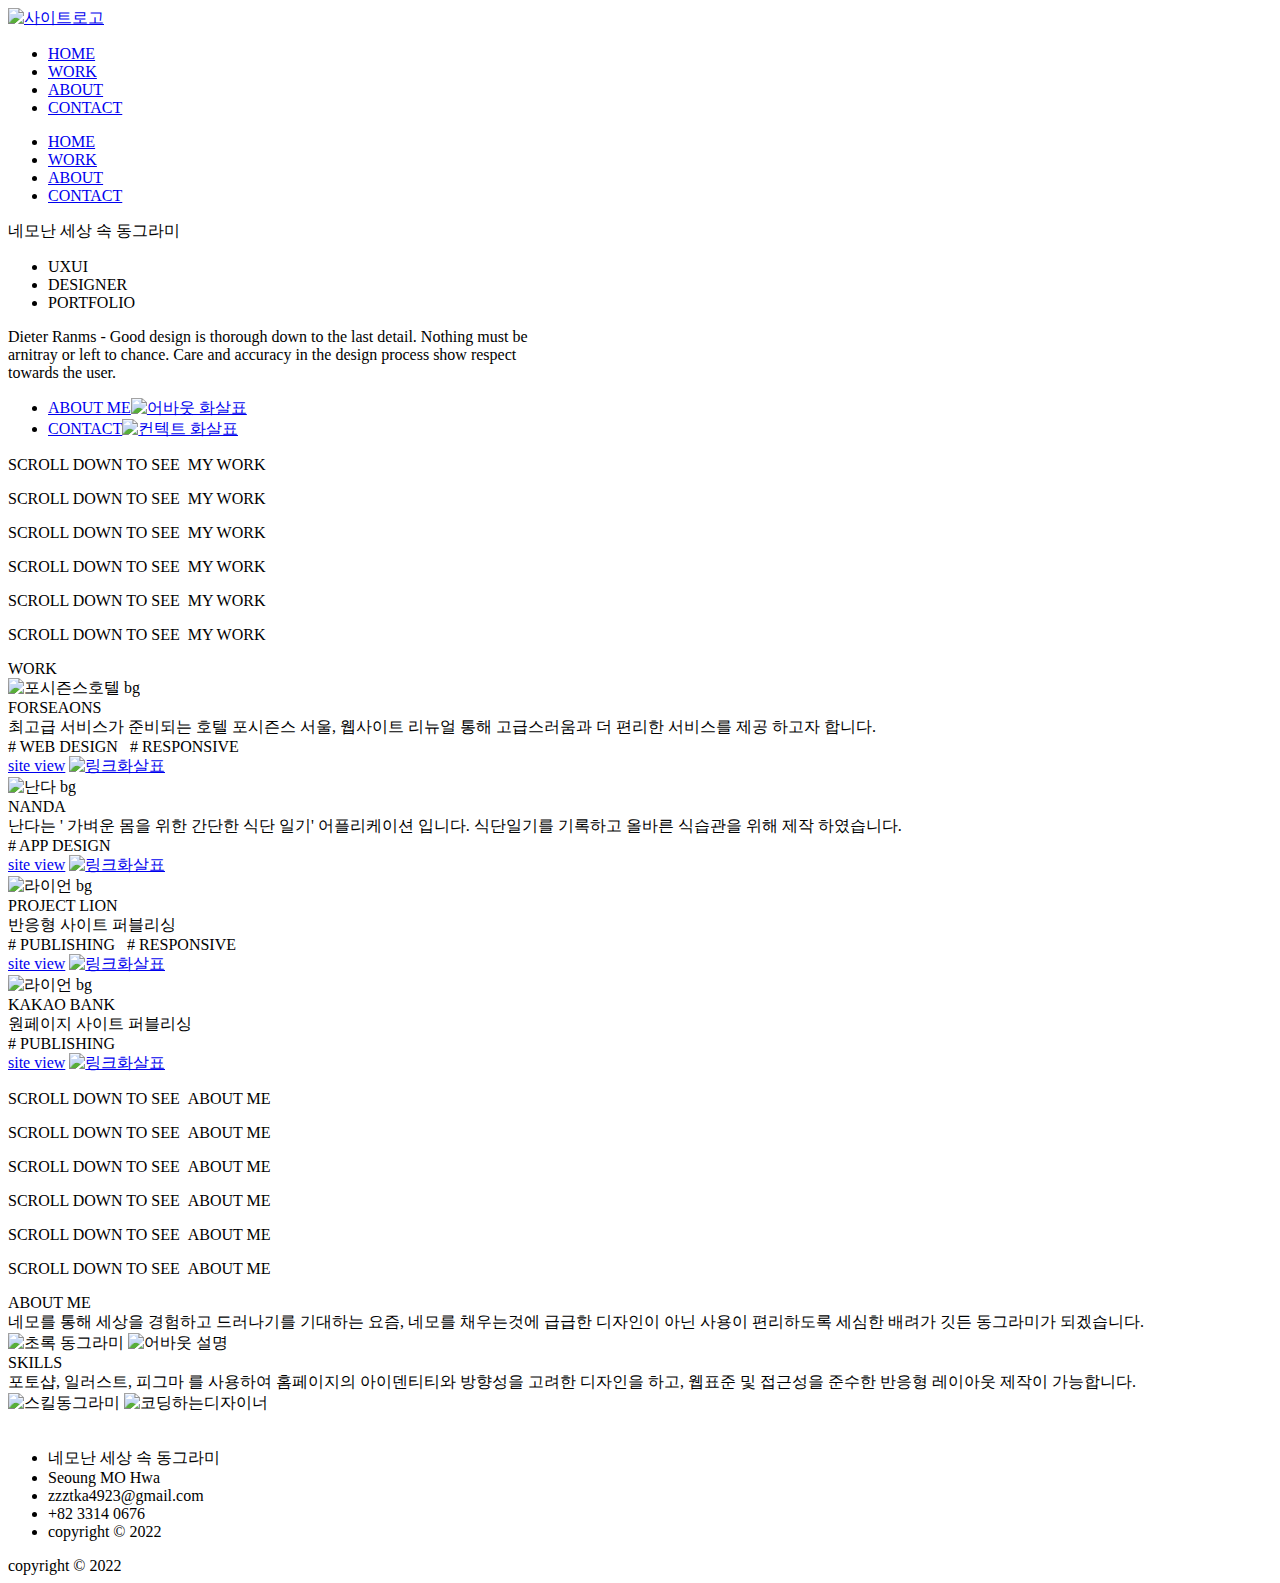
==== docs/index.html @ 21057f74 "Add files via upload" ====
<!DOCTYPE html>
<html lang="KR">
<head>
    <meta charset="UTF-8">
    <meta http-equiv="X-UA-Compatible" content="IE=edge">
    <meta name="viewport" content="width=device-width, initial-scale=1.0">
    <title>MO-HWA</title>
    <link href="https://fonts.googleapis.com/css2?family=Noto+Sans+KR:wght@300;400;700&family=Readex+Pro:wght@100;300;400;500;700&display=swap" rel="stylesheet">
    
    <!-- 제이쿼리 -->
    <script src="https://cdnjs.cloudflare.com/ajax/libs/jquery/3.6.0/jquery.min.js"></script>
    <!-- GSAP   -->
    <script src="https://cdnjs.cloudflare.com/ajax/libs/gsap/3.10.4/gsap.min.js"></script>
    <script src="https://cdnjs.cloudflare.com/ajax/libs/gsap/3.10.4/ScrollTrigger.min.js"></script>
    <link rel="stylesheet" type="text/css" href="/common.css">
    <link rel="stylesheet" type="text/css" href="/mobile.css">
    <link rel="stylesheet" type="text/css" href="/cusor_style.css">
    <link rel="stylesheet" type="text/css" href="/ham_bt.css">
    <script src="/anchor.js" defer></script>
</head>
<body>
    <section class="menu_section">
        <nav class="top_bar">
            <div class="logo"><a href="#"><img src="/img/logo.svg" alt="사이트로고"></a></div>
            <ul>
                <li><a href="#home">HOME</a></li>
                <li><a href="#work">WORK</a></li>
                <li><a href="#about">ABOUT</a></li>
                <li><a href="#contact">CONTACT</a></li>
            </ul>
        </nav>
        <div class="mobile_menu mobile_view">
            <div class="button_container" id="toggle">
                <span class="top"></span>
                <span class="middle"></span>
                <span class="bottom"></span>
            </div>
            <div class="overlay" id="overlay">
                <div class="overlay-menu" id="toggle2">
                  <ul>
                    <li>
                      <a href="#home">HOME</a>
                    </li>
                    <li>
                      <a href="#work">WORK</a>
                    </li>
                    <li>
                      <a href="#about">ABOUT</a>
                    </li>
                    <li>
                      <a href="#contact">CONTACT</a>
                    </li>
                  </ul>
                </div>
            </div>
        </div>
    </section>
    <section class="intro_section" id="home">
        
        <div class="tilte_section">
            <div class="sub_title">네모난 세상 속 동그라미</div>
            <div class="main_title">
                <ul>
                    <li class="stroke">UXUI</li>
                    <li>DESIGNER</li>
                    <li>PORTFOLIO</li>
                </ul>
            </div>
            <div class="main_desc">
                Dieter Ranms - Good design is thorough down to the last detail. Nothing must be<br>arnitray or left to chance. Care and accuracy in the design process show respect<br>towards the user.
            </div>
            <div class="link_section">
                <ul>
                    <li><a href="#about">ABOUT ME</a><a href="#about"><img src="/img/link_arrow.svg" alt="어바웃 화살표"></a></li>
                    <li><a href="#contact">CONTACT</a><a href="#contact"><img src="/img/link_arrow.svg" alt="컨텍트 화살표"></a></li>
                </ul>
            </div>
            <div class="circle"></div>
        </div>
      
    </section>
    <div class="scroll_section marquee ">
        <div class="marquee__group">
            <p>SCROLL DOWN TO SEE &nbsp;<span>MY WORK</span></p> 
            <p aria-hidden="true">SCROLL DOWN TO SEE &nbsp;<span>MY WORK</span></p>
            <p aria-hidden="true">SCROLL DOWN TO SEE &nbsp;<span>MY WORK</span></p>
        </div>
        <div class="marquee__group">
            <p>SCROLL DOWN TO SEE &nbsp;<span>MY WORK</span></p> 
            <p>SCROLL DOWN TO SEE &nbsp;<span>MY WORK</span></p>
            <p>SCROLL DOWN TO SEE &nbsp;<span>MY WORK</span></p>
        </div>
        <!-- <div class="mobile_view">SCROLL DOWN TO SEE &nbsp;<span>MY WORK</span></div> -->
        
    </div>
    <section class="intro_section2 work_items_section" id="work">
            <div class="work_item">
                <div class="content_tilte_section">
                    WORK
                </div>
                <img src="/img/hotel_bg.png" alt="포시즌스호텔 bg">
                <div class="info_box">
                    <div class="item_info">
                        <div class="rc_title">
                            FORSEAONS
                        </div>
                        <div class="rc_desc">
                            <span>최고급 서비스가 준비되는  호텔 포시즌스 서울, 웹사이트 리뉴얼 통해</span>
                            <span>고급스러움과 더 편리한 서비스를 제공 하고자 합니다.</span>
                        </div>
                        <div class="rc_tag">
                            <span># WEB DESIGN &nbsp; # RESPONSIVE</span>
                            
                        </div>
                    </div>
                    <div class="link_button">
                        <a href="#"  target="_blank">site view</a>
                        <a href="#"  target="_blank"><img src="/img/work_link_arrow.svg" alt="링크화살표"></a>
                    </div>
                </div>

                
            </div>
            <div class="work_item">
                <img src="/img/nanda_bg.jpg" alt="난다 bg">
                <div class="info_box">
                    <div class="item_info">
                        <div class="rc_title">
                            NANDA
                        </div>
                        <div class="rc_desc">
                            <span>난다는 ' 가벼운 몸을 위한 간단한 식단 일기' 어플리케이션 입니다.</span>
                            <span> 식단일기를 기록하고 올바른 식습관을 위해 제작 하였습니다.</span>
                        </div>
                        <div class="rc_tag">
                            <span># APP DESIGN</span>
                            
                        </div>
                    </div>
                    <div class="link_button">
                        <a href="https://nanda.zzztka.site/" target="_blank">site view</a>
                        <a href="https://nanda.zzztka.site/" target="_blank"><img src="/img/work_link_arrow.svg" alt="링크화살표"></a>
                    </div>
                </div>

                
            </div>
            <div class="work_item small_item samll_right">
                <img src="/img/item_3.png" alt="라이언 bg">
                <div class="info_box">
                    <div class="item_info">
                        <div class="rc_title">
                            PROJECT LION 
                        </div>
                        <div class="rc_desc">
                            <span>반응형 사이트 퍼블리싱</span>
                        </div>
                        <div class="rc_tag">
                            <span># PUBLISHING &nbsp; # RESPONSIVE</span>
                            
                        </div>
                    </div>
                    <div class="link_button">
                        <a href="https://seoungmohwa.github.io/lion/" target="_blank">site view</a>
                        <a href="https://seoungmohwa.github.io/lion/" target="_blank" ><img src="/img/work_link_arrow.svg" alt="링크화살표"></a>
                    </div>
                </div>

                
            </div>
            <div class="work_item small_item">
                <img src="/img/item_4.png" alt="라이언 bg">
                <div class="info_box">
                    <div class="item_info">
                        <div class="rc_title">
                            KAKAO BANK 
                        </div>
                        <div class="rc_desc">
                            <span>원페이지 사이트 퍼블리싱</span>
                        </div>
                        <div class="rc_tag">
                            <span># PUBLISHING</span>
                            
                        </div>
                    </div>
                    <div class="link_button">
                        <a href="https://seoungmohwa.github.io/portfolio-onepage-publishing/" target="_blank">site view</a>
                        <a href="https://seoungmohwa.github.io/portfolio-onepage-publishing/" target="_blank"><img src="/img/work_link_arrow.svg" alt="링크화살표"></a>
                    </div>
                </div>

                
            </div>
            
        </div>
    </section>
    <div class="scroll_section marquee ">
        <div class="marquee__group">
            <p>SCROLL DOWN TO SEE &nbsp;<span>ABOUT ME</span></p> 
            <p aria-hidden="true">SCROLL DOWN TO SEE &nbsp;<span>ABOUT ME</span></p>
            <p aria-hidden="true">SCROLL DOWN TO SEE &nbsp;<span>ABOUT ME</span></p>
        </div>
        <div class="marquee__group">
            <p>SCROLL DOWN TO SEE &nbsp;<span>ABOUT ME</span></p> 
            <p>SCROLL DOWN TO SEE &nbsp;<span>ABOUT ME</span></p>
            <p>SCROLL DOWN TO SEE &nbsp;<span>ABOUT ME</span></p>
        </div>
        <!-- <div class="mobile_view">SCROLL DOWN TO SEE &nbsp;<span>MY WORK</span></div> -->
        
    </div>
  
    <section class="intro_section3" id="about">
        <div class="about_item">
            <div class="content_tilte_section">
                ABOUT ME
            </div>
            <div class="desc_section">
                <span>네모를 통해 세상을 경험하고 드러나기를 기대하는 요즘,</span>
                <span>네모를 채우는것에 급급한 디자인이 아닌 사용이 편리하도록</span>
                <span>세심한 배려가 깃든 동그라미가 되겠습니다.<span>
            </div>
            <div class="img_section">
                <img src="/img/about_circle.png" alt="초록 동그라미">
                <img class="mobile_hide" src="/img/about_circle2.png" alt="어바웃 설명">
            </div>

        </div>
        <div class="about_item">
            <div class="content_tilte_section">
                SKILLS
            </div>
            <div class="desc_section">
                <span>포토샵, 일러스트, 피그마 를 사용하여 홈페이지의 아이덴티티와</span>
                <span>방향성을 고려한 디자인을 하고, 웹표준 및 접근성을 준수한</span>
                <span>반응형 레이아웃 제작이 가능합니다.<span>
            </div>
            <div class="img_section skills_img">
                <img src="/img/skills_circle.png" alt="스킬동그라미">
                <img class="mobile_hide" src="/img/skills_circle2.png" alt="코딩하는디자이너">
            </div>

        </div>
    </section>

    <footer>
        <section class="desc" id="contact">
            <img src="/img/logo_white.png" alt="">
            <ul class="contact_section">
                    <li>네모난 세상 속 동그라미</li>
                    <li>Seoung MO Hwa</li>
                    <li class="mail">zzztka<span>4923</span>@gmail.com</li>
                    <li class="tel">+82 3314 0676</li>
                    <li class="copyright_section mobile_view">copyright © <span>2022</span></li>
            </ul>
            <div class="copyright_section mobile_hide">
                copyright © <span>2022</span>
            </div>
        </section>
        
    </footer>


    

</body>
</html>
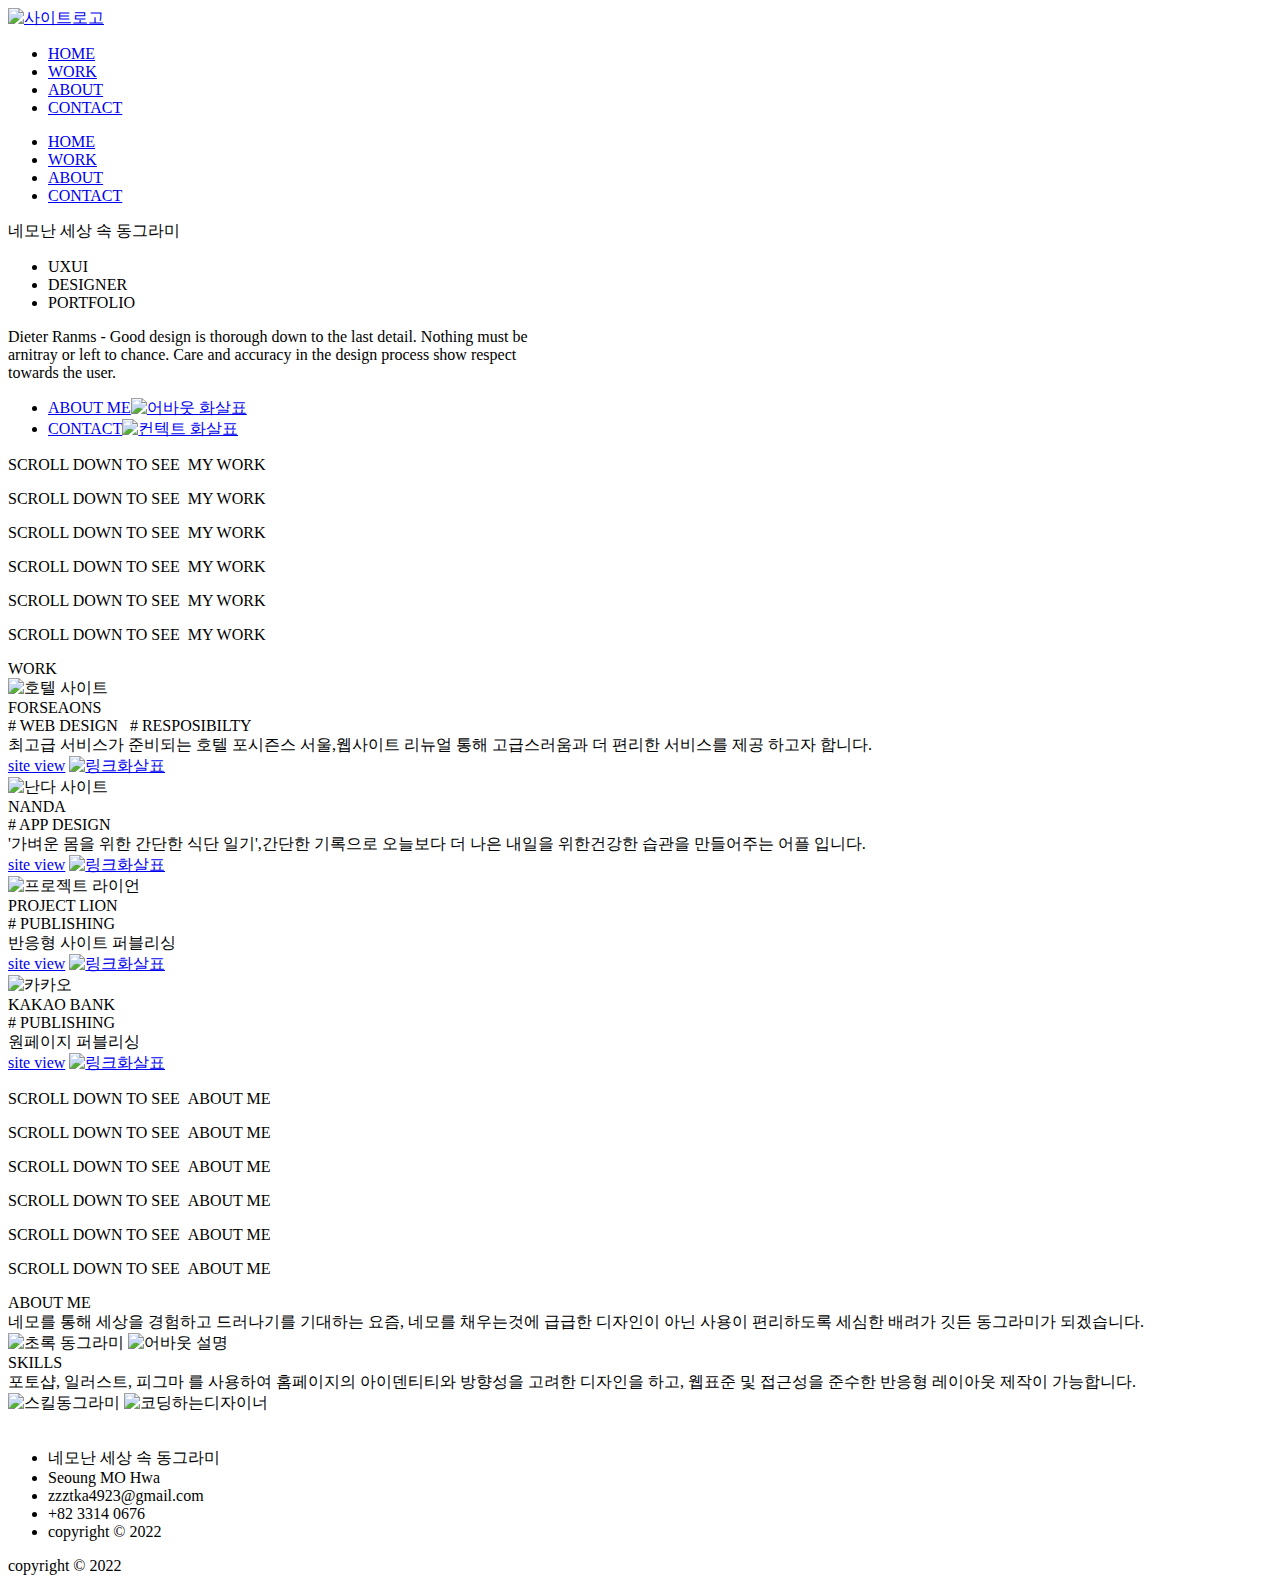
==== commit b1070a48: "Add files via upload" ====
--- a/docs/index.html
+++ b/docs/index.html
@@ -1,266 +1,282 @@
 <!DOCTYPE html>
 <html lang="KR">
+
 <head>
-    <meta charset="UTF-8">
-    <meta http-equiv="X-UA-Compatible" content="IE=edge">
-    <meta name="viewport" content="width=device-width, initial-scale=1.0">
-    <title>MO-HWA</title>
-    <link href="https://fonts.googleapis.com/css2?family=Noto+Sans+KR:wght@300;400;700&family=Readex+Pro:wght@100;300;400;500;700&display=swap" rel="stylesheet">
-    
-    <!-- 제이쿼리 -->
-    <script src="https://cdnjs.cloudflare.com/ajax/libs/jquery/3.6.0/jquery.min.js"></script>
-    <!-- GSAP   -->
-    <script src="https://cdnjs.cloudflare.com/ajax/libs/gsap/3.10.4/gsap.min.js"></script>
-    <script src="https://cdnjs.cloudflare.com/ajax/libs/gsap/3.10.4/ScrollTrigger.min.js"></script>
-    <link rel="stylesheet" type="text/css" href="/common.css">
-    <link rel="stylesheet" type="text/css" href="/mobile.css">
-    <link rel="stylesheet" type="text/css" href="/cusor_style.css">
-    <link rel="stylesheet" type="text/css" href="/ham_bt.css">
-    <script src="/anchor.js" defer></script>
+  <meta charset="UTF-8">
+  <meta http-equiv="X-UA-Compatible" content="IE=edge">
+  <meta name="viewport" content="width=device-width, initial-scale=1.0">
+  <title>MO-HWA</title>
+  <link
+    href="https://fonts.googleapis.com/css2?family=Noto+Sans+KR:wght@300;400;700&family=Readex+Pro:wght@100;300;400;500;700&display=swap"
+    rel="stylesheet">
+
+  <!-- 제이쿼리 -->
+  <script src="https://cdnjs.cloudflare.com/ajax/libs/jquery/3.6.0/jquery.min.js"></script>
+  <!-- GSAP   -->
+  <script src="https://cdnjs.cloudflare.com/ajax/libs/gsap/3.10.4/gsap.min.js"></script>
+  <script src="https://cdnjs.cloudflare.com/ajax/libs/gsap/3.10.4/ScrollTrigger.min.js"></script>
+  <link rel="stylesheet" type="text/css" href="/common.css">
+  <link rel="stylesheet" type="text/css" href="/mobile.css">
+  <link rel="stylesheet" type="text/css" href="/ham_bt.css">
+  <script src="/common.js" defer></script>
 </head>
+
 <body>
-    <section class="menu_section">
-        <nav class="top_bar">
-            <div class="logo"><a href="#"><img src="/img/logo.svg" alt="사이트로고"></a></div>
-            <ul>
-                <li><a href="#home">HOME</a></li>
-                <li><a href="#work">WORK</a></li>
-                <li><a href="#about">ABOUT</a></li>
-                <li><a href="#contact">CONTACT</a></li>
-            </ul>
-        </nav>
-        <div class="mobile_menu mobile_view">
-            <div class="button_container" id="toggle">
-                <span class="top"></span>
-                <span class="middle"></span>
-                <span class="bottom"></span>
-            </div>
-            <div class="overlay" id="overlay">
-                <div class="overlay-menu" id="toggle2">
-                  <ul>
-                    <li>
-                      <a href="#home">HOME</a>
-                    </li>
-                    <li>
-                      <a href="#work">WORK</a>
-                    </li>
-                    <li>
-                      <a href="#about">ABOUT</a>
-                    </li>
-                    <li>
-                      <a href="#contact">CONTACT</a>
-                    </li>
-                  </ul>
-                </div>
-            </div>
-        </div>
+  <section class="menu_section">
+    <nav class="top_bar">
+      <div class="logo"><a href="#"><img src="/img/logo.svg" alt="사이트로고"></a></div>
+      <ul class="mobile_hidden">
+        <li><a href="#home">HOME</a></li>
+        <li><a href="#work">WORK</a></li>
+        <li><a href="#about">ABOUT</a></li>
+        <li><a href="#contact">CONTACT</a></li>
+      </ul>
+    </nav>
+    <div class="mobile_menu mobile_view">
+      <div class="button_container" id="toggle">
+        <span class="top"></span>
+        <span class="middle"></span>
+        <span class="bottom"></span>
+      </div>
+      <div class="overlay" id="overlay">
+        <div class="overlay-menu" id="toggle2">
+          <ul>
+            <li>
+              <a href="#home">HOME</a>
+            </li>
+            <li>
+              <a href="#work">WORK</a>
+            </li>
+            <li>
+              <a href="#about">ABOUT</a>
+            </li>
+            <li>
+              <a href="#contact">CONTACT</a>
+            </li>
+          </ul>
+        </div>
+      </div>
+    </div>
+  </section>
+  <section class="intro_section" id="home">
+
+    <div class="tilte_section">
+      <div class="sub_title">네모난 세상 속 동그라미</div>
+      <div class="main_title">
+        <ul>
+          <li class="stroke">UXUI</li>
+          <li>DESIGNER</li>
+          <li>PORTFOLIO</li>
+        </ul>
+      </div>
+      <div class="main_desc mobile_hidden">
+        Dieter Ranms - Good design is thorough down to the last detail. Nothing must be<br>arnitray or left to chance.
+        Care and accuracy in the design process show respect<br>towards the user.
+      </div>
+      <div class="link_section mobile_hidden">
+        <ul>
+          <li><a href="#about">ABOUT ME</a><a href="#about"><img src="/img/link_arrow.svg" alt="어바웃 화살표"></a></li>
+          <li><a href="#contact">CONTACT</a><a href="#contact"><img src="/img/link_arrow.svg" alt="컨텍트 화살표"></a></li>
+        </ul>
+      </div>
+      <div class="circle mobile_hidden"></div>
+    </div>
+
+  </section>
+  <div class="scroll_section marquee ">
+    <div class="marquee__group">
+      <p>SCROLL DOWN TO SEE &nbsp;<span>MY WORK</span></p>
+      <p aria-hidden="true">SCROLL DOWN TO SEE &nbsp;<span>MY WORK</span></p>
+      <p aria-hidden="true">SCROLL DOWN TO SEE &nbsp;<span>MY WORK</span></p>
+    </div>
+    <div class="marquee__group">
+      <p>SCROLL DOWN TO SEE &nbsp;<span>MY WORK</span></p>
+      <p>SCROLL DOWN TO SEE &nbsp;<span>MY WORK</span></p>
+      <p>SCROLL DOWN TO SEE &nbsp;<span>MY WORK</span></p>
+    </div>
+    <!-- <div class="mobile_view">SCROLL DOWN TO SEE &nbsp;<span>MY WORK</span></div> -->
+
+  </div>
+  <section class="intro_section2 work_items_section" id="work">
+    <div class="content_tilte_section">
+      WORK
+    </div>
+    <div class="work_item work_1_section">
+
+      <div class="item item_1">
+        <div class="item_img_section">
+          <img src="/img/work_hotel.png" alt="호텔 사이트">
+        </div>
+
+        <div class="info_box">
+          <div class="item_title">FORSEAONS</div>
+          <div class="item_desc_section">
+            <div class="i_tag">
+              # WEB DESIGN &nbsp; # RESPOSIBILTY
+            </div>
+            <div class="item_desc">
+              최고급 서비스가 준비되는 호텔 포시즌스 서울,<span class="i_far">웹사이트 리뉴얼 통해 고급스러움과 더 편리한 </span>서비스를 제공 하고자 합니다.
+            </div>
+
+          </div>
+
+          <div class="link_button">
+            <a href="http://re_four.zzztka.site/" target="_blank">site view</a>
+            <a href="http://re_four.zzztka.site/" target="_blank"><img src="/img/link_arrow.png" alt="링크화살표"></a>
+          </div>
+        </div>
+      </div>
+
+    </div>
+    <div class="work_item work_2_section">
+      <div class="item item_2">
+        <div class="item_img_section">
+          <img src="/img/work_nanda.png" alt="난다 사이트">
+        </div>
+
+        <div class="info_box">
+          <div class="item_title">NANDA</div>
+          <div class="item_desc_section">
+            <div class="i_tag">
+              # APP DESIGN
+            </div>
+            <div class="item_desc">
+              '가벼운 몸을 위한 간단한 식단 일기',<span class="i_far">간단한 기록으로 오늘보다 더 나은 내일을 위한</span>건강한 습관을 만들어주는 어플 입니다.
+            </div>
+
+          </div>
+
+          <div class="link_button">
+            <a href="https://nanda.zzztka.site/" target="_blank">site view</a>
+            <a href="https://nanda.zzztka.site/" target="_blank"><img src="/img/link_arrow.png" alt="링크화살표"></a>
+          </div>
+        </div>
+      </div>
+
+    </div>
+    <div class="work_item work_3_section">
+      <div class="item item_3">
+        <div class="item_img_section">
+          <img src="/img/work_lion.png" alt="프로젝트 라이언">
+        </div>
+
+        <div class="info_box">
+          <div class="item_title">PROJECT LION</div>
+          <div class="item_desc_section">
+            <div class="i_tag">
+              # PUBLISHING
+            </div>
+            <div class="item_desc">
+              반응형 사이트 퍼블리싱
+            </div>
+
+          </div>
+
+          <div class="link_button">
+            <a href="https://seoungmohwa.github.io/lion/" target="_blank">site view</a>
+            <a href="https://seoungmohwa.github.io/lion/" target="_blank"><img src="/img/link_arrow.png"
+                alt="링크화살표"></a>
+          </div>
+        </div>
+      </div>
+
+    </div>
+    <div class="work_item work_4_section">
+      <div class="item item_4">
+        <div class="item_img_section">
+          <img src="/img/work_kakao.png" alt="카카오">
+        </div>
+
+        <div class="info_box">
+          <div class="item_title">KAKAO BANK</div>
+          <div class="item_desc_section">
+            <div class="i_tag">
+              # PUBLISHING
+            </div>
+            <div class="item_desc">
+              원페이지 퍼블리싱
+            </div>
+
+          </div>
+
+          <div class="link_button">
+            <a href="https://seoungmohwa.github.io/portfolio-onepage-publishing/" target="_blank">site view</a>
+            <a href="https://seoungmohwa.github.io/portfolio-onepage-publishing/" target="_blank"><img
+                src="/img/link_arrow.png" alt="링크화살표"></a>
+          </div>
+        </div>
+      </div>
+
+    </div>
+
+
+    </div>
+  </section>
+  <div class="scroll_section marquee ">
+    <div class="marquee__group">
+      <p>SCROLL DOWN TO SEE &nbsp;<span>ABOUT ME</span></p>
+      <p aria-hidden="true">SCROLL DOWN TO SEE &nbsp;<span>ABOUT ME</span></p>
+      <p aria-hidden="true">SCROLL DOWN TO SEE &nbsp;<span>ABOUT ME</span></p>
+    </div>
+    <div class="marquee__group">
+      <p>SCROLL DOWN TO SEE &nbsp;<span>ABOUT ME</span></p>
+      <p>SCROLL DOWN TO SEE &nbsp;<span>ABOUT ME</span></p>
+      <p>SCROLL DOWN TO SEE &nbsp;<span>ABOUT ME</span></p>
+    </div>
+    <!-- <div class="mobile_view">SCROLL DOWN TO SEE &nbsp;<span>MY WORK</span></div> -->
+
+  </div>
+
+  <section class="intro_section3" id="about">
+    <div class="about_item">
+      <div class="content_tilte_section">
+        ABOUT ME
+      </div>
+      <div class="desc_section">
+        <span>네모를 통해 세상을 경험하고 드러나기를 기대하는 요즘,</span>
+        <span>네모를 채우는것에 급급한 디자인이 아닌 사용이 편리하도록</span>
+        <span>세심한 배려가 깃든 동그라미가 되겠습니다.<span>
+      </div>
+      <div class="img_section">
+        <img src="/img/about_circle.png" alt="초록 동그라미">
+        <img class="mobile_hidden" src="/img/about_circle2.png" alt="어바웃 설명">
+      </div>
+
+    </div>
+    <div class="about_item">
+      <div class="content_tilte_section">
+        SKILLS
+      </div>
+      <div class="desc_section">
+        <span>포토샵, 일러스트, 피그마 를 사용하여 홈페이지의 아이덴티티와</span>
+        <span>방향성을 고려한 디자인을 하고, 웹표준 및 접근성을 준수한</span>
+        <span>반응형 레이아웃 제작이 가능합니다.<span>
+      </div>
+      <div class="img_section skills_img">
+        <img src="/img/skills_circle.png" alt="스킬동그라미">
+        <img class="mobile_hidden" src="/img/skills_circle2.png" alt="코딩하는디자이너">
+      </div>
+
+    </div>
+  </section>
+
+  <footer>
+    <section class="desc" id="contact">
+      <img src="/img/logo_white.png" alt="">
+      <ul class="contact_section">
+        <li>네모난 세상 속 동그라미</li>
+        <li>Seoung MO Hwa</li>
+        <li class="mail">zzztka<span>4923</span>@gmail.com</li>
+        <li class="tel">+82 3314 0676</li>
+        <li class="copyright_section mobile_view">copyright © <span>2022</span></li>
+      </ul>
+      <div class="copyright_section mobile_hidden">
+        copyright © <span>2022</span>
+      </div>
     </section>
-    <section class="intro_section" id="home">
-        
-        <div class="tilte_section">
-            <div class="sub_title">네모난 세상 속 동그라미</div>
-            <div class="main_title">
-                <ul>
-                    <li class="stroke">UXUI</li>
-                    <li>DESIGNER</li>
-                    <li>PORTFOLIO</li>
-                </ul>
-            </div>
-            <div class="main_desc">
-                Dieter Ranms - Good design is thorough down to the last detail. Nothing must be<br>arnitray or left to chance. Care and accuracy in the design process show respect<br>towards the user.
-            </div>
-            <div class="link_section">
-                <ul>
-                    <li><a href="#about">ABOUT ME</a><a href="#about"><img src="/img/link_arrow.svg" alt="어바웃 화살표"></a></li>
-                    <li><a href="#contact">CONTACT</a><a href="#contact"><img src="/img/link_arrow.svg" alt="컨텍트 화살표"></a></li>
-                </ul>
-            </div>
-            <div class="circle"></div>
-        </div>
-      
-    </section>
-    <div class="scroll_section marquee ">
-        <div class="marquee__group">
-            <p>SCROLL DOWN TO SEE &nbsp;<span>MY WORK</span></p> 
-            <p aria-hidden="true">SCROLL DOWN TO SEE &nbsp;<span>MY WORK</span></p>
-            <p aria-hidden="true">SCROLL DOWN TO SEE &nbsp;<span>MY WORK</span></p>
-        </div>
-        <div class="marquee__group">
-            <p>SCROLL DOWN TO SEE &nbsp;<span>MY WORK</span></p> 
-            <p>SCROLL DOWN TO SEE &nbsp;<span>MY WORK</span></p>
-            <p>SCROLL DOWN TO SEE &nbsp;<span>MY WORK</span></p>
-        </div>
-        <!-- <div class="mobile_view">SCROLL DOWN TO SEE &nbsp;<span>MY WORK</span></div> -->
-        
-    </div>
-    <section class="intro_section2 work_items_section" id="work">
-            <div class="work_item">
-                <div class="content_tilte_section">
-                    WORK
-                </div>
-                <img src="/img/hotel_bg.png" alt="포시즌스호텔 bg">
-                <div class="info_box">
-                    <div class="item_info">
-                        <div class="rc_title">
-                            FORSEAONS
-                        </div>
-                        <div class="rc_desc">
-                            <span>최고급 서비스가 준비되는  호텔 포시즌스 서울, 웹사이트 리뉴얼 통해</span>
-                            <span>고급스러움과 더 편리한 서비스를 제공 하고자 합니다.</span>
-                        </div>
-                        <div class="rc_tag">
-                            <span># WEB DESIGN &nbsp; # RESPONSIVE</span>
-                            
-                        </div>
-                    </div>
-                    <div class="link_button">
-                        <a href="#"  target="_blank">site view</a>
-                        <a href="#"  target="_blank"><img src="/img/work_link_arrow.svg" alt="링크화살표"></a>
-                    </div>
-                </div>
-
-                
-            </div>
-            <div class="work_item">
-                <img src="/img/nanda_bg.jpg" alt="난다 bg">
-                <div class="info_box">
-                    <div class="item_info">
-                        <div class="rc_title">
-                            NANDA
-                        </div>
-                        <div class="rc_desc">
-                            <span>난다는 ' 가벼운 몸을 위한 간단한 식단 일기' 어플리케이션 입니다.</span>
-                            <span> 식단일기를 기록하고 올바른 식습관을 위해 제작 하였습니다.</span>
-                        </div>
-                        <div class="rc_tag">
-                            <span># APP DESIGN</span>
-                            
-                        </div>
-                    </div>
-                    <div class="link_button">
-                        <a href="https://nanda.zzztka.site/" target="_blank">site view</a>
-                        <a href="https://nanda.zzztka.site/" target="_blank"><img src="/img/work_link_arrow.svg" alt="링크화살표"></a>
-                    </div>
-                </div>
-
-                
-            </div>
-            <div class="work_item small_item samll_right">
-                <img src="/img/item_3.png" alt="라이언 bg">
-                <div class="info_box">
-                    <div class="item_info">
-                        <div class="rc_title">
-                            PROJECT LION 
-                        </div>
-                        <div class="rc_desc">
-                            <span>반응형 사이트 퍼블리싱</span>
-                        </div>
-                        <div class="rc_tag">
-                            <span># PUBLISHING &nbsp; # RESPONSIVE</span>
-                            
-                        </div>
-                    </div>
-                    <div class="link_button">
-                        <a href="https://seoungmohwa.github.io/lion/" target="_blank">site view</a>
-                        <a href="https://seoungmohwa.github.io/lion/" target="_blank" ><img src="/img/work_link_arrow.svg" alt="링크화살표"></a>
-                    </div>
-                </div>
-
-                
-            </div>
-            <div class="work_item small_item">
-                <img src="/img/item_4.png" alt="라이언 bg">
-                <div class="info_box">
-                    <div class="item_info">
-                        <div class="rc_title">
-                            KAKAO BANK 
-                        </div>
-                        <div class="rc_desc">
-                            <span>원페이지 사이트 퍼블리싱</span>
-                        </div>
-                        <div class="rc_tag">
-                            <span># PUBLISHING</span>
-                            
-                        </div>
-                    </div>
-                    <div class="link_button">
-                        <a href="https://seoungmohwa.github.io/portfolio-onepage-publishing/" target="_blank">site view</a>
-                        <a href="https://seoungmohwa.github.io/portfolio-onepage-publishing/" target="_blank"><img src="/img/work_link_arrow.svg" alt="링크화살표"></a>
-                    </div>
-                </div>
-
-                
-            </div>
-            
-        </div>
-    </section>
-    <div class="scroll_section marquee ">
-        <div class="marquee__group">
-            <p>SCROLL DOWN TO SEE &nbsp;<span>ABOUT ME</span></p> 
-            <p aria-hidden="true">SCROLL DOWN TO SEE &nbsp;<span>ABOUT ME</span></p>
-            <p aria-hidden="true">SCROLL DOWN TO SEE &nbsp;<span>ABOUT ME</span></p>
-        </div>
-        <div class="marquee__group">
-            <p>SCROLL DOWN TO SEE &nbsp;<span>ABOUT ME</span></p> 
-            <p>SCROLL DOWN TO SEE &nbsp;<span>ABOUT ME</span></p>
-            <p>SCROLL DOWN TO SEE &nbsp;<span>ABOUT ME</span></p>
-        </div>
-        <!-- <div class="mobile_view">SCROLL DOWN TO SEE &nbsp;<span>MY WORK</span></div> -->
-        
-    </div>
-  
-    <section class="intro_section3" id="about">
-        <div class="about_item">
-            <div class="content_tilte_section">
-                ABOUT ME
-            </div>
-            <div class="desc_section">
-                <span>네모를 통해 세상을 경험하고 드러나기를 기대하는 요즘,</span>
-                <span>네모를 채우는것에 급급한 디자인이 아닌 사용이 편리하도록</span>
-                <span>세심한 배려가 깃든 동그라미가 되겠습니다.<span>
-            </div>
-            <div class="img_section">
-                <img src="/img/about_circle.png" alt="초록 동그라미">
-                <img class="mobile_hide" src="/img/about_circle2.png" alt="어바웃 설명">
-            </div>
-
-        </div>
-        <div class="about_item">
-            <div class="content_tilte_section">
-                SKILLS
-            </div>
-            <div class="desc_section">
-                <span>포토샵, 일러스트, 피그마 를 사용하여 홈페이지의 아이덴티티와</span>
-                <span>방향성을 고려한 디자인을 하고, 웹표준 및 접근성을 준수한</span>
-                <span>반응형 레이아웃 제작이 가능합니다.<span>
-            </div>
-            <div class="img_section skills_img">
-                <img src="/img/skills_circle.png" alt="스킬동그라미">
-                <img class="mobile_hide" src="/img/skills_circle2.png" alt="코딩하는디자이너">
-            </div>
-
-        </div>
-    </section>
-
-    <footer>
-        <section class="desc" id="contact">
-            <img src="/img/logo_white.png" alt="">
-            <ul class="contact_section">
-                    <li>네모난 세상 속 동그라미</li>
-                    <li>Seoung MO Hwa</li>
-                    <li class="mail">zzztka<span>4923</span>@gmail.com</li>
-                    <li class="tel">+82 3314 0676</li>
-                    <li class="copyright_section mobile_view">copyright © <span>2022</span></li>
-            </ul>
-            <div class="copyright_section mobile_hide">
-                copyright © <span>2022</span>
-            </div>
-        </section>
-        
-    </footer>
-
-
-    
+
+  </footer>
 
 </body>
+
 </html>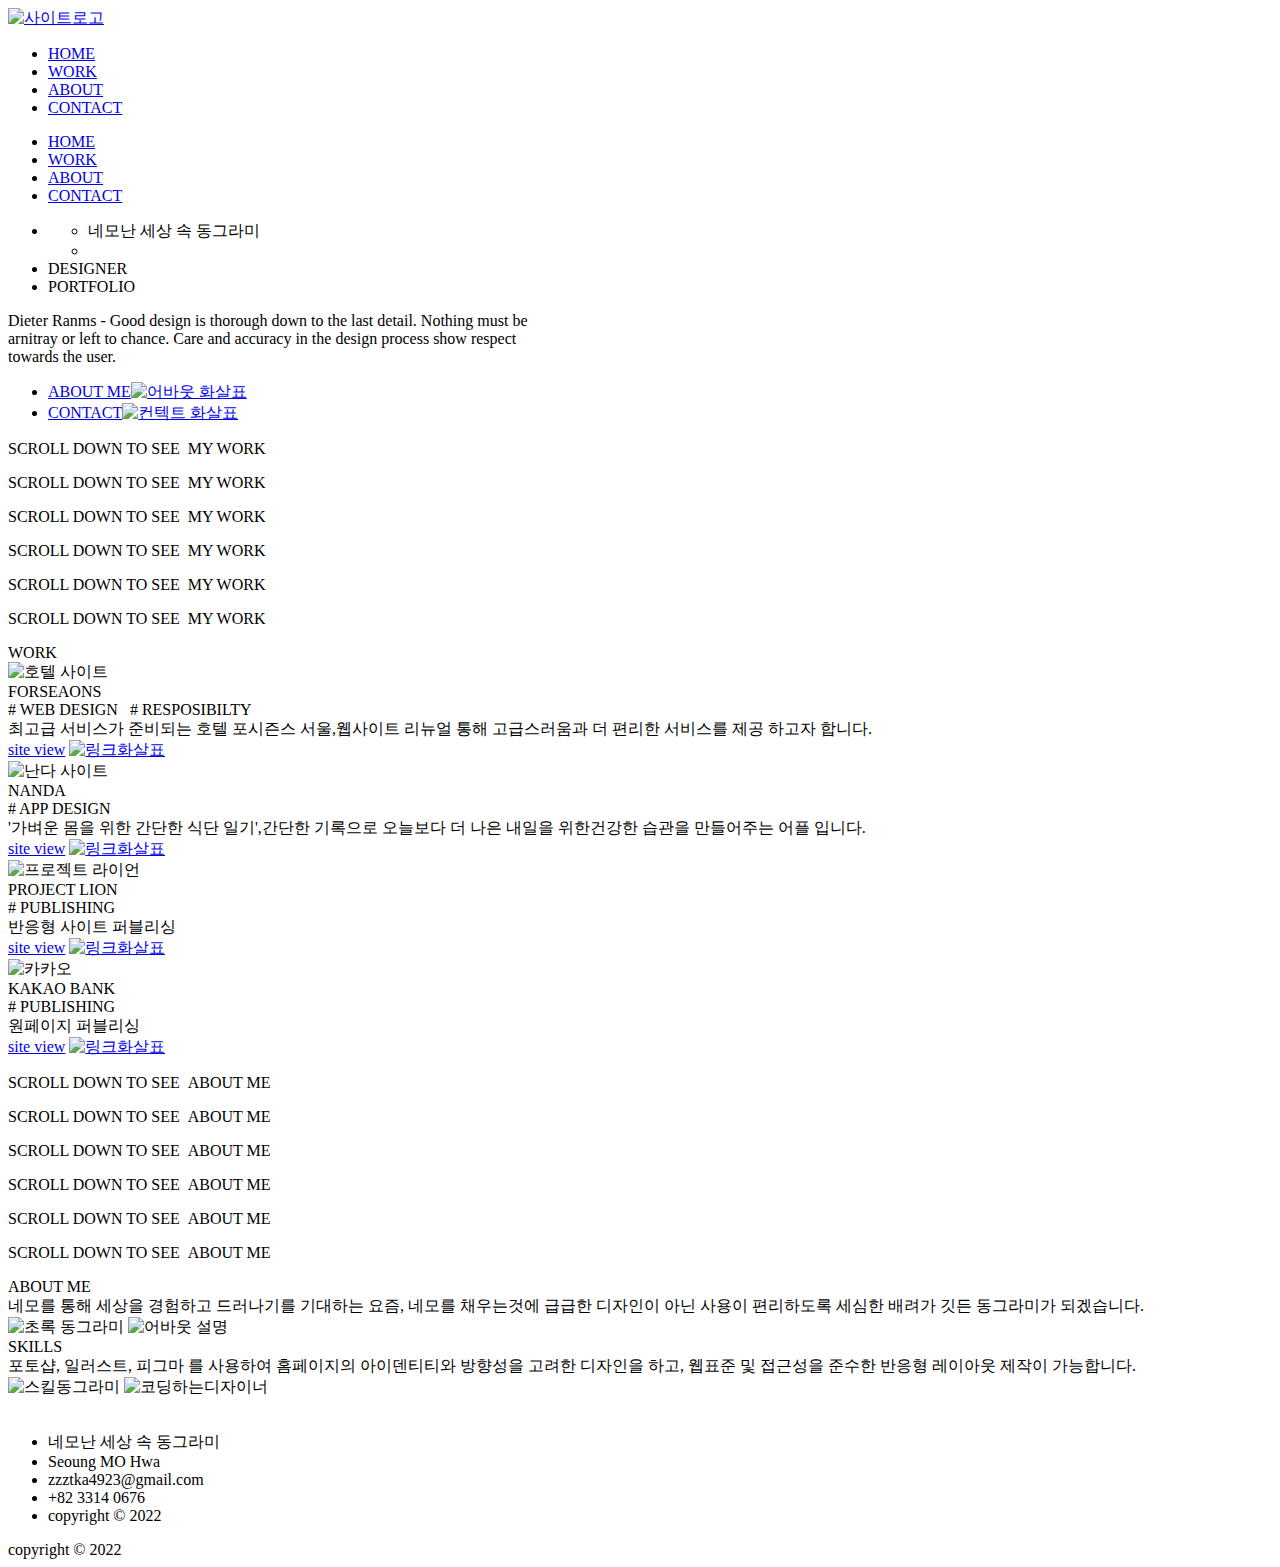
==== commit 1ccb255e: "Add files via upload" ====
--- a/docs/index.html
+++ b/docs/index.html
@@ -59,7 +59,36 @@
     </div>
   </section>
   <section class="intro_section" id="home">
-
+   
+
+    <div class="tilte_section">
+      <div class="main_title">
+        <ul>
+          <li >
+            <div>
+              <ul class="title_top">
+                <li class="sub_title">네모난 세상 속 동그라미</li>
+                <li class="stroke"><img src="/img/uxui.png" alt=""></li>
+              </ul>
+            </div>
+          </li>
+          <li>DESIGNER</li>
+          <li>PORTFOLIO</li>
+        </ul>
+      </div>
+      <div class="main_desc mobile_hidden">
+        Dieter Ranms - Good design is thorough down to the last detail. Nothing must be<br>arnitray or left to chance.
+        Care and accuracy in the design process show respect<br>towards the user.
+      </div>
+      <div class="link_section mobile_hidden">
+        <ul>
+          <li><a href="#about">ABOUT ME</a><a href="#about"><img src="/img/link_arrow.svg" alt="어바웃 화살표"></a></li>
+          <li><a href="#contact">CONTACT</a><a href="#contact"><img src="/img/link_arrow.svg" alt="컨텍트 화살표"></a></li>
+        </ul>
+      </div>
+      <div class="circle mobile_hidden"></div>
+    </div>
+    <!-- 
     <div class="tilte_section">
       <div class="sub_title">네모난 세상 속 동그라미</div>
       <div class="main_title">
@@ -81,7 +110,7 @@
       </div>
       <div class="circle mobile_hidden"></div>
     </div>
-
+      -->
   </section>
   <div class="scroll_section marquee ">
     <div class="marquee__group">
